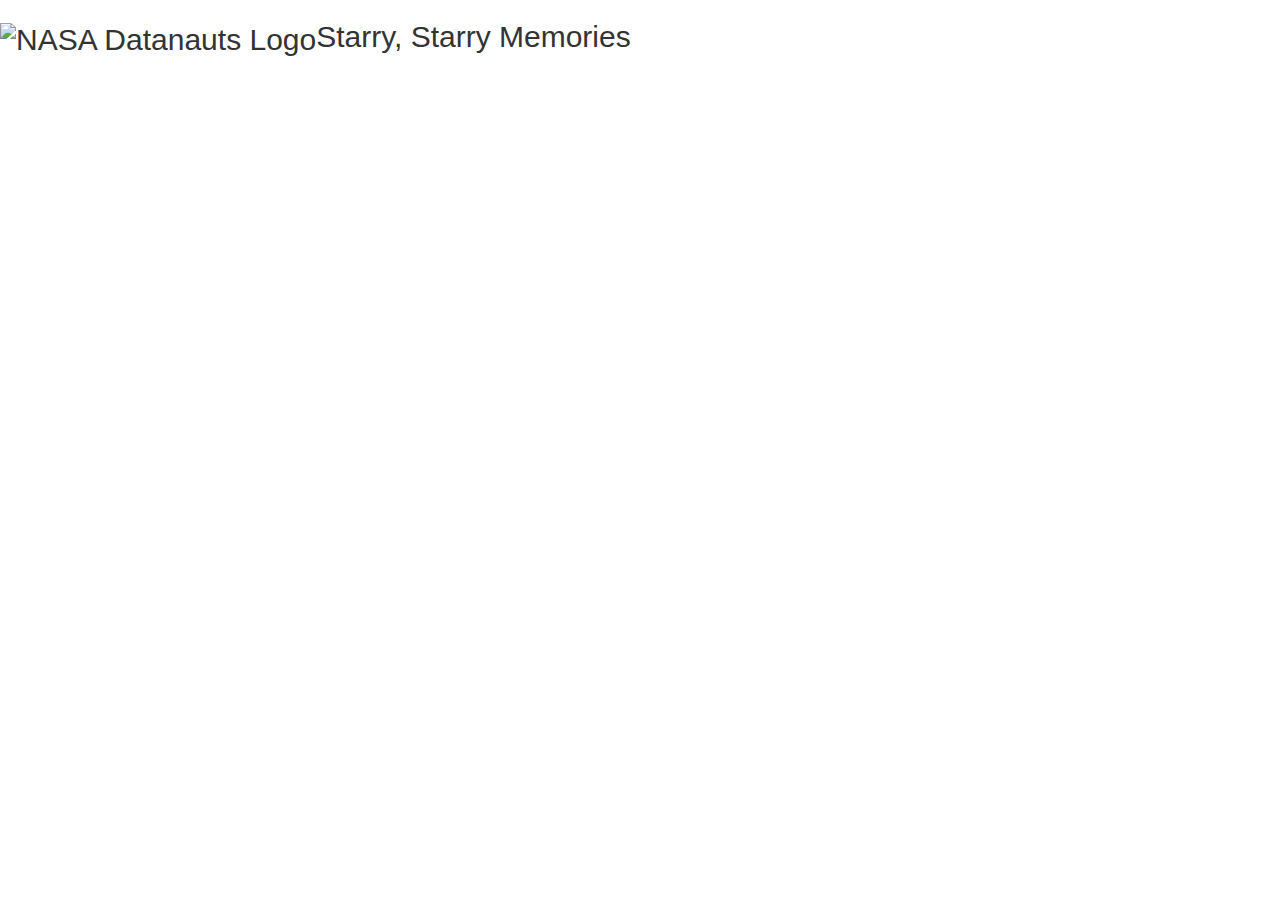
==== static/index.html @ c7b677c8 "js & html" ====
<!DOCTYPE html>
 
<html>
<head>
    <meta http-equiv="CACHE-CONTROL" content="public max-age=31536000">  
    <meta name="viewport" content="width=device-width, initial-scale=1.0">
    <!-- social media metatags -->
    <meta name="twitter:card" content="summary">
    <meta name="twitter:creator" content="@alexisylchan">
    <meta name="twitter:title" content="Starry, Starry, Memories">
    <meta name="twitter:description" content="Add some NASA-inspiration to your photos!">
    <meta name="twitter:image" content="/images/se4.jpg">
    <meta property="fb:app_id" content="689572657886554" />
    <meta property="og:url" content="http://www.starr.space" />
    <meta property="og:title"              content="Starry, Starry, Memories" />
    <meta property="og:description"        content="Add some NASA-inspiration to your photos!" />
    <meta property="og:image"              content="http://www.starr.space/images/se4_med.png" />

    <!-- style -->
    <link rel="icon" type="image/png" href="/images/datanauts.png">  
    <link href="//netdna.bootstrapcdn.com/bootstrap/3.1.1/css/bootstrap.css" rel="stylesheet">    
    <link href="http://maxcdn.bootstrapcdn.com/font-awesome/4.3.0/css/font-awesome.min.css" rel="stylesheet">
    <link href='http://fonts.googleapis.com/css?family=Great+Vibes' rel='stylesheet' type='text/css'>
    <link href='css/starrspace.css' rel='stylesheet' type='text/css'>

    <!-- source -->
    <script src="https://ajax.googleapis.com/ajax/libs/jquery/3.1.1/jquery.min.js" integrity="sha384-3ceskX3iaEnIogmQchP8opvBy3Mi7Ce34nWjpBIwVTHfGYWQS9jwHDVRnpKKHJg7" crossorigin="anonymous"></script>
    <script src="//netdna.bootstrapcdn.com/bootstrap/3.1.1/js/bootstrap.js"></script>    
    <script src="src/config.js"></script>
    <script src="src/oauth.js"></script>
    <script src="src/imgutil.js"></script>
    <script src="src/result.js"></script>
    <script src="src/daycounter.js"></script>
    <script src="src/facebookapi.js"></script>
    <script src="src/twitterapi.js"></script>
    <script src="src/tinypopup.js"></script>
    <script src="src/resultpanel.js"></script>
    <script src="src/pin.js"></script>
    <script src="src/layout.js"></script>
    <script src="src/starrspace.js"></script>


    <!-- Google Analytics -->
    <script>
    (function(i,s,o,g,r,a,m){i['GoogleAnalyticsObject']=r;i[r]=i[r]||function(){
    (i[r].q=i[r].q||[]).push(arguments)},i[r].l=1*new Date();a=s.createElement(o),
    m=s.getElementsByTagName(o)[0];a.async=1;a.src=g;m.parentNode.insertBefore(a,m)
    })(window,document,'script','https://www.google-analytics.com/analytics.js','ga');
    ga('create', 'apodstyletransfer', 'auto');
    ga('send', 'pageview');
    </script>
    <!-- End Google Analytics -->

    <!-- Facebook SDK -->
    <script>
      window.fbAsyncInit = function() {
        FB.init({
          appId      : myFBId,
          xfbml      : true,
          version    : 'v2.8'
        });
        FB.AppEvents.logPageView();
      };

      (function(d, s, id){
         var js, fjs = d.getElementsByTagName(s)[0];
         if (d.getElementById(id)) {return;}
         js = d.createElement(s); js.id = id;
         
         js.src = "//connect.facebook.net/en_US/sdk.js";
         fjs.parentNode.insertBefore(js, fjs);
       }(document, 'script', 'facebook-jssdk'));
    </script>
    <!-- End Facebook SDK -->
 
    <title>Starry, Starry Memories</title>
</head>
 
<body onload="window.start()">
    <div class="page-container">
    <h2 id="banner" class="nav nav-pills">
       <img src="/images/datanauts.svg" alt="NASA Datanauts Logo" title="A NASA Datanauts Project">Starry, Starry Memories
   </h2>
    <div id="wrapper" class="photos visible">
        <div id="columns">
        </div>
    </div>
    <div class="modal fade" id="introDlg" tabindex="-1" role="dialog" aria-labelledby="introDlgLabel">
        <div class="modal-dialog" role="document">
            <div class="modal-content">
                <div class="modal-body">
                    <button type="button" class="close" data-dismiss="modal" aria-label="Close">
                    <span aria-hidden="true">×</span>
                    </button>
                    <div id="introDesc">
                        <p><a href="/">Starr Space</a> is a 
                        <a target="_blank" href="https://open.nasa.gov/explore/datanauts/">NASA Datanauts</a> project created by 
                        <a target="_blank" href="https://twitter.com/alexisylchan">Alexis Chan</a> 
                        to share her love of NASA's amazing photographs.</p>

                        <p>
                        <b>Bonus</b>: Add some NASA-inspiration to your photos!</p>
                        <img id="style_example_img" src="/images/se3.png">

                        <div style="margin: 10px 0 20px 0;">Photos with the palette icon <span class="stylizeIcon palette" style="float:none">🎨</span> can be used as inspirations!</div> 

                        <p class="copyright">
                            Here's our <a target="_blank" href="/privacy">Privacy Policy</a>.<br/>
                            TLDR: Your photos are only used during the NASA-inspired-photo-creation, and are then immediately deleted from our server(s). We do not collect or share any personally-identifiable information or use it for profit.                            
                        </p>
                        <p class="copyright">All images are copyrights of their respective owners and documented at  
                        <a target="_blank" href="https://apod.nasa.gov/apod/astropix.html">NASA's Astronomy Picture of the Day</a> website. 
                        </p>
                        <p class="copyright"><a target="_blank" href="https://github.com/lengstrom/fast-style-transfer.git">Style-transfer code</a> copyright: (c) 2016 Logan Engstrom. Contact Logan for commercial use (email: engstrom at MIT dot edu). Free for research/noncommercial use, as long as proper attribution is given and this copyright notice is retained.
                        </p>
                        <p>Enjoy!</p>
                    </div>
                </div>
            </div>
        </div>
    </div>
    <div class="modal fade" id="expandModal" tabindex="-1" role="dialog" aria-labelledby="expandModalLabel">
        <div class="modal-dialog modal-lg" role="document">
            <div class="modal-content">
                <div id="expandModalBody" class="modal-body">
                    <button type="button" class="close" data-dismiss="modal" aria-label="Close">
                    <span aria-hidden="true">&times;</span>
                    </button>
                    <img id="expandedImage" class="expand-image"/>
                    <ul class="list-inline">
                        <li><a href="" id="go_to_nasa" title="Open external NASA page" target="_blank"><i class="fa fa-external-link"></i></a></li>
                        <li><a href="#" id="share_link_fb" class="icoFacebook" title="Share NASA Link on Facebook"><i class="fa fa-facebook"></i></a></li>
                        <li><a href="#" id="share_link_tw" class="icoTwitter" title="Share NASA Link on Twitter"><i class="fa fa-twitter"></i></a></li>
                    </ul>
                </div>
            </div>
        </div>
    </div>
    <div class="modal fade" id="resultDlg" tabindex="-1" role="dialog" aria-labelledby="resultDlgLabel">
        <div class="modal-dialog" role="document">
            <div class="modal-content">
                <div class="modal-body">
                    <button type="button" class="close" data-dismiss="modal" aria-label="Close">
                    <span aria-hidden="true">&times;</span>
                    </button>
                    <div class='result-section hidden'>
                        <img class="style-image"/>
                        <ul class="list-inline">
                            <li><a href="" class="icoDownload" id="download_styled" title="Download Photo" download="mydownload.png"><i class="fa fa-download"></i></a></li>
                            <li><a href="#" id="share_styled_fb" class="icoFacebook" title="Share Photo on Facebook"><i class="fa fa-facebook"></i></a></li>
                            <li><a href="#" id="share_styled_tw" class="icoTwitter" title="Share Photo on Twitter"><i class="fa fa-twitter"></i></a></li>
                        </ul>
                    </div>
                    <div class='instruction'>Add this style to your photo:</div>
                    <div id='imageSelectionControls'>
                    <button type="button" id="closeSource" class="close-source hidden" aria-label="close source image"><i class="fa fa-close"></i></button>
                    <img class="small-preview" title="Style Image" id="stylePostview"> 
                    <div class="plus-icon">+</div>
                    <label class="fileContainer" id="fileContainer" title="Upload Photo">+
                        <input id="uploadButton" type="file" />
                    </label>
                    <img class="small-preview" title="Source Photo" id="preview" />
                    </div>             
                    <button id="submitStyle" type="submit" class="btn disabled">Stylize!</button>
                    <div id="seconds" class=" seconds-hidden seconds">
                      <div id="bar" class="bar animating"></div>
                    </div>
                </div>
            </div>
        </div>
    </div>
    <div class="modal fade" id="tinyMessage" tabindex="-1" role="dialog" aria-labelledby="tinyMessageLabel">
        <div class="modal-dialog modal-sm" role="document">
            <div class="modal-content">
                <div class="modal-body">
                    <button type="button" class="close" data-dismiss="modal" aria-label="Close">
                    <span aria-hidden="true">&times;</span>
                    </button>
                    <span  id="tinyText" ></span>
                </div>
            </div>
        </div>
    </div>
    <div id="loader">
        <div class="sk-spinner sk-spinner-pulse"></div>
    </div>
    </div>
</body>
</html>
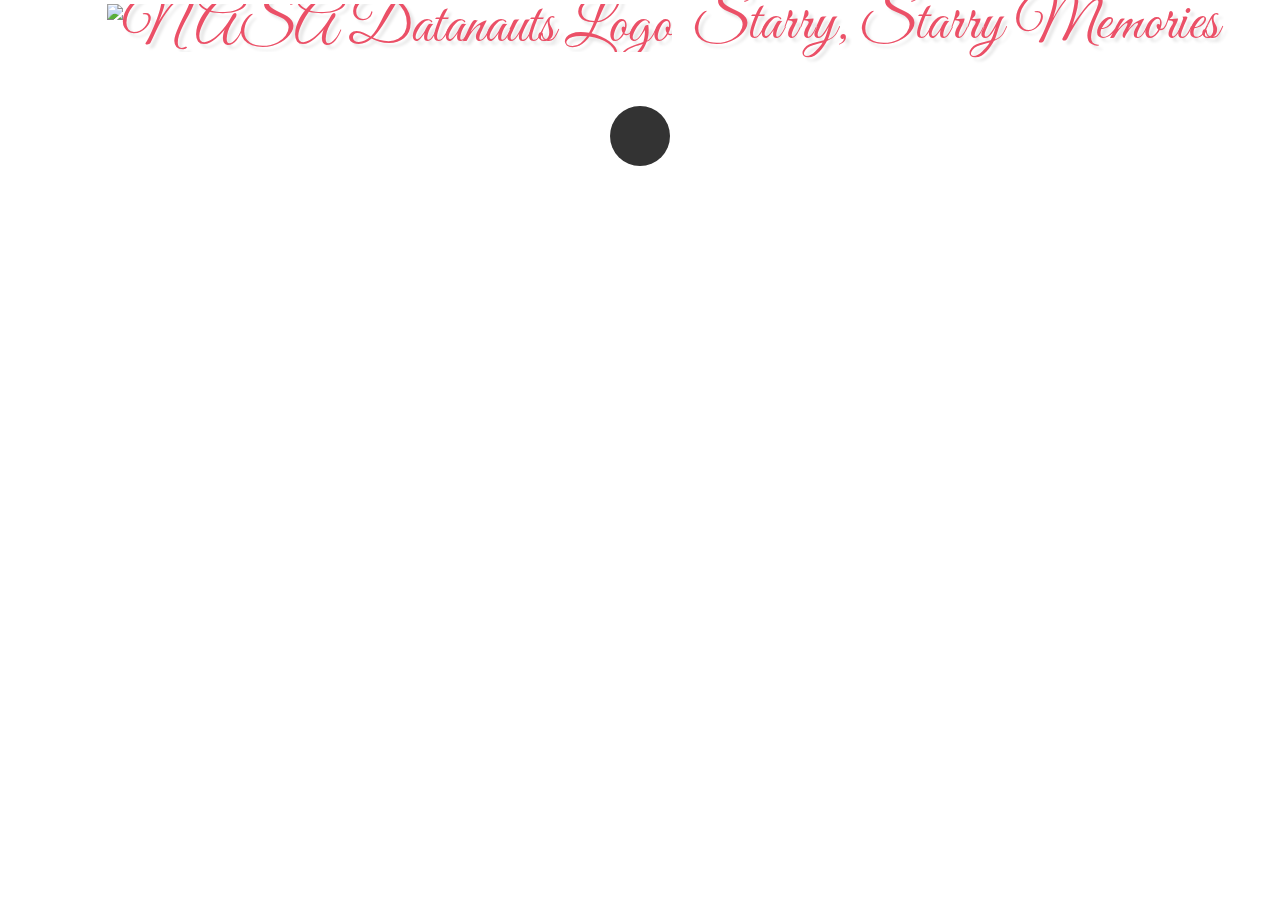
==== commit b30b6cab: "Antivirus, terms & conditions" ====
--- a/static/index.html
+++ b/static/index.html
@@ -34,6 +34,7 @@
     <script src="src/facebookapi.js"></script>
     <script src="src/twitterapi.js"></script>
     <script src="src/tinypopup.js"></script>
+    <script src="src/privacyandterms.js"></script>
     <script src="src/resultpanel.js"></script>
     <script src="src/pin.js"></script>
     <script src="src/layout.js"></script>
@@ -46,7 +47,8 @@
     (i[r].q=i[r].q||[]).push(arguments)},i[r].l=1*new Date();a=s.createElement(o),
     m=s.getElementsByTagName(o)[0];a.async=1;a.src=g;m.parentNode.insertBefore(a,m)
     })(window,document,'script','https://www.google-analytics.com/analytics.js','ga');
-    ga('create', 'apodstyletransfer', 'auto');
+
+    ga('create', 'UA-93752789-1', 'auto');
     ga('send', 'pageview');
     </script>
     <!-- End Google Analytics -->
@@ -157,7 +159,7 @@
                     <img class="small-preview" title="Style Image" id="stylePostview"> 
                     <div class="plus-icon">+</div>
                     <label class="fileContainer" id="fileContainer" title="Upload Photo">+
-                        <input id="uploadButton" type="file" />
+                        <input id="uploadButton" type="file" accept="image/*" />
                     </label>
                     <img class="small-preview" title="Source Photo" id="preview" />
                     </div>             
@@ -181,6 +183,17 @@
             </div>
         </div>
     </div>
+    <div class="privacy-modal modal fade" id="privacyAndTermsAck" tabindex="-1" role="dialog" aria-labelledby="privacyAndTermsAckLabel">
+        <div class="modal-dialog modal-sm" role="document">
+            <div class="modal-content">
+                <div class="modal-body">
+                    <button id="agreeBtn" aria-type="submit" class="btn" data-dismiss="modal" aria-label="Agree">Ok!</button>
+                    <span  id="privacyAndTermsText" >By using this site, you agree to the <a target="_blank" href="/privacy">Privacy Policy</a> and <a target="_blank" href="/terms">Terms of Service</a>.
+                    </span>
+                </div>
+            </div>
+        </div>
+    </div>
     <div id="loader">
         <div class="sk-spinner sk-spinner-pulse"></div>
     </div>
--- a/static/css/starrspace.css
+++ b/static/css/starrspace.css
@@ -0,0 +1,522 @@
+       body {
+           width: 100%;
+           height: 100%;
+       }
+       #introDesc {
+           font-family: helvetica;
+           font-size: 18px;
+           color: #333;
+           text-align: justify;
+           line-height: 28px;
+       }
+       .copyright {
+           line-height: 20px;
+           font-size: 14px;
+       }
+       #style_example_img {
+           margin-top: 20px;
+           width: 100%;
+       }
+       #introDesc a {
+           color: #eb5067;
+       }
+       #wrapper {
+           /*width: 90%;
+            max-width: 1100px;
+            min-width: 800px;
+            margin: 50px auto;
+            margin-top: 0;*/
+           
+           width: 95%;
+           /*            min-width: 800px;
+*/
+           
+           margin: 50px auto;
+           margin-top: 0;
+       }
+       #columns {
+           -webkit-column-count: 3;
+           -webkit-column-gap: 10px;
+           -webkit-column-fill: auto;
+           -moz-column-count: 3;
+           -moz-column-gap: 10px;
+           -moz-column-fill: auto;
+           column-count: 3;
+           column-gap: 15px;
+           column-fill: auto;
+       }
+       .pin {
+           display: inline-block;
+           background: #FEFEFE;
+           border: 2px solid #FAFAFA;
+           box-shadow: 0 1px 2px rgba(34, 25, 25, 0.4);
+           margin: 0 2px 15px;
+           -webkit-column-break-inside: avoid;
+           -moz-column-break-inside: avoid;
+           column-break-inside: avoid;
+           padding: 15px;
+           padding-bottom: 5px;
+           background: -webkit-linear-gradient(45deg, #FFF, #F9F9F9);
+           opacity: 1;
+           -webkit-transition: all .2s ease;
+           -moz-transition: all .2s ease;
+           -o-transition: all .2s ease;
+           transition: all .2s ease;
+       }
+       .pin img {
+           width: 100%;
+           border-bottom: 1px solid #ccc;
+           padding-bottom: 15px;
+           margin-bottom: 5px;
+           cursor: pointer;
+       }
+       .pin p {
+           font-family: helvetica;
+           font-size: 14px;
+           color: #333;
+           margin: 0;
+       }
+
+       #columns:hover .pin:not(:hover) {
+           opacity: 0.4;
+       }
+       .instruction {
+           font-family: helvetica;
+           color: #777;
+       }
+       @media screen {
+           #columns {
+               -webkit-column-count: 3;
+               -moz-column-count: 3;
+               column-count: 3;
+           }
+           h2 {
+               font: 100 60px/0.8 'Great Vibes', Helvetica, sans-serif;
+               color: #eb5067;
+               text-shadow: 4px 4px 3px rgba(0, 0, 0, 0.1);
+               text-align: center;
+               width: 100%;
+               cursor: pointer;
+           }
+           .nav-pills > img {
+               height: 80px;
+               margin: 4px 20px;
+           }
+           .nav.nav-pills {
+               margin-left: 1%;
+               margin-top: 0;
+           }
+           .privacy-modal {
+                width: 400px;
+                height: 120px;
+                overflow-y: hidden;
+                margin: 0;
+                left: 35%;
+                top: 20%;
+            }
+            .privacy-modal .modal-dialog.modal-sm, .privacy-modal .modal-content {
+                margin: 0;
+            }
+            .privacy-modal .modal-dialog.modal-sm, .privacy-modal .modal-content, .privacy-modal .modal-body {
+                width: 100%;
+            } 
+       }
+       /*tablet */
+       
+       @media screen and (min-device-width: 768px) and (max-device-width: 1024px),
+       (max-width: 980px) {
+           #columns {
+               -webkit-column-count: 2;
+               -moz-column-count: 2;
+               column-count: 2;
+           }
+           h2 {
+               font: 100 60px/0.8 'Great Vibes', Helvetica, sans-serif;
+               color: #eb5067;
+               text-shadow: 4px 4px 3px rgba(0, 0, 0, 0.1);
+               text-align: center;
+               width: 100%;
+               cursor: pointer;
+           }
+           .nav-pills > img {
+               height: 80px;
+               margin-right: 10px;
+           }
+           .nav.nav-pills {
+               margin-left: 2%;
+               margin-top: 0;
+           }
+           .privacy-modal {
+                width: 400px;
+                height: 120px;
+                overflow-y: hidden;
+                margin: 0;
+                left: 30%;
+                top: 20%;
+            }
+            .privacy-modal .modal-dialog.modal-sm, .privacy-modal .modal-content {
+                margin: 0;
+            }
+            .privacy-modal .modal-dialog.modal-sm, .privacy-modal .modal-content, .privacy-modal .modal-body {
+                width: 100%;
+            } 
+       }
+       @media screen and (max-width: 768px) {
+           h2 {
+               font: 100 45px/0.8 'Great Vibes', Helvetica, sans-serif;
+           }
+           .privacy-modal {
+                width: 400px;
+                height: 120px;
+                overflow-y: hidden;
+                margin: 0;
+                left: 25%;
+                top: 20%;
+            }
+            .privacy-modal .modal-dialog.modal-sm, .privacy-modal .modal-content {
+                margin: 0;
+            }
+            .privacy-modal .modal-dialog.modal-sm, .privacy-modal .modal-content, .privacy-modal .modal-body {
+                width: 100%;
+            } 
+       }
+       @media screen and (max-device-width: 480px) and (orientation: portrait),
+       (max-width: 600px) {
+           #columns {
+               -webkit-column-count: 1;
+               -moz-column-count: 1;
+               column-count: 1;
+           }
+           h2 {
+               font: 100 30px/0.8 'Great Vibes', Helvetica, sans-serif;
+               color: #eb5067;
+               text-shadow: 4px 4px 3px rgba(0, 0, 0, 0.1);
+               text-align: center;
+               width: 100%;
+               cursor: pointer;
+           }
+           .nav-pills > img {
+               height: 80px;
+               margin: 2px;
+           }
+           .nav.nav-pills {
+               margin-left: 0;
+               margin-top: 0;
+           }
+
+           #columns:hover .pin:not(:hover) {
+               opacity: 1;
+           }
+           .privacy-modal {
+                width: auto;
+                height: auto;
+                overflow-y: hidden;
+                margin: 0;
+                left: auto;
+                top: 20%;
+            }
+            .privacy-modal .modal-dialog.modal-sm, .privacy-modal .modal-content {
+                margin: 0;
+            }
+            .privacy-modal .modal-dialog.modal-sm, .privacy-modal .modal-content, .privacy-modal .modal-body {
+                width: 100%;
+            }
+       }
+       .nav-pills > li.active > a,
+       .nav-pills > li.active > a:hover,
+       .nav-pills > li.active > a:focus {
+           background-color: #eb5067;
+       }
+       .nav-pills > li > a {
+           color: #eb5067;
+       }
+       .stylizeIcon {
+           float: right;
+           z-index: 4;
+           display: inline-block;
+           font-family: "Dosis", sans-serif;
+           text-transform: uppercase;
+           cursor: pointer;
+           font-size: 20px;
+       }
+       .stylizeIcon.palette {
+           padding: 0 4px;
+           color: #fff;
+           background: #eb5067;
+       }
+       .stylizeIcon.heart {
+           padding: 0;
+           color: #eb5067;
+           background: #fff;
+       }
+       @keyframes heartbeat {
+           0% {
+               transform: scale( .75);
+           }
+           20% {
+               transform: scale( 1);
+           }
+           40% {
+               transform: scale( .75);
+           }
+           60% {
+               transform: scale( 1);
+           }
+           80% {
+               transform: scale( .75);
+           }
+           100% {
+               transform: scale( .75);
+           }
+       }
+       .stylizeIcon.heart:active {
+           animation: heartbeat 1s ease-in-out;
+       }
+       .result-section.hidden {
+           display: none;
+       }
+       .result-section.visible {
+           display: block;
+       }
+       .style-image,
+       .expand-image {
+           width: 100%;
+           height: 100%;
+       }
+       .modal-body .close {
+           margin-top: -18px;
+           margin-right: -15px;
+       }
+       .fileContainer [type=file] {
+           cursor: inherit;
+           display: block;
+           font-size: 999px;
+           filter: alpha(opacity=0);
+           min-height: 100%;
+           min-width: 100%;
+           opacity: 0;
+           position: absolute;
+           right: 0;
+           text-align: right;
+           top: 0;
+           cursor: pointer;
+       }
+       .plus-icon {
+           margin: 0 10px 0 10px;
+           display: inline;
+           position: relative;
+           background-color: #fff;
+           display: inline-block;
+           font-weight: bold;
+           text-align: center;
+           white-space: nowrap;
+           -webkit-user-select: none;
+           -moz-user-select: none;
+           -ms-user-select: none;
+           user-select: none;
+           width: 40px;
+           height: 80px;
+           font-family: fantasy;
+           font-size: 32px;
+           color: #b3b3b3;
+           vertical-align: middle;
+           padding-top: 20px;
+       }
+       .fileContainer {
+           top: 6px;
+           overflow: hidden;
+           position: relative;
+           border: 1px solid transparent;
+           background-color: #fff;
+           border-color: #ccc;
+           display: inline-block;
+           font-weight: normal;
+           line-height: 1.42857143;
+           text-align: center;
+           white-space: nowrap;
+           -webkit-user-select: none;
+           -moz-user-select: none;
+           -ms-user-select: none;
+           user-select: none;
+           border-radius: 4px;
+           width: 100px;
+           height: 80px;
+           font-family: fantasy;
+           font-size: 60px;
+           color: #7dafda;
+           vertical-align: middle;
+       }
+       .fileContainer.hidden {
+           display: none;
+       }
+       .fileContainer.visible {
+           display: initial;
+       }
+       #imageSelectionControls {
+           display: inline-block;
+       }
+       #stylize-controls {
+           margin: 5px 20% 5px 20%;
+       }
+       .fileContainer:hover {
+           color: #31708f;
+           background-color: #ebebeb;
+           border-color: #adadad;
+       }
+       .close-source {
+           color: #ccc;
+           font-weight: bold;
+           /* font-size: 12px; */
+           
+           float: right;
+           background-color: transparent;
+           /* border-color: #ccc; */
+           
+           width: 14px;
+           height: 10px;
+           cursor: pointer;
+           margin: 0;
+           padding: 2px;
+           border: none;
+           margin-top: 0;
+           margin-left: -14px;
+           /* font-family: arial bold; */
+       }
+       .close-source:hover {
+           color: black;
+       }
+       .close-source.visible {
+           display: inline;
+       }
+       .close-source.hidden {
+           display: none;
+       }
+       .small-preview {
+           display: none;
+           width: 100px;
+           height: 80px;
+           margin-top: 5px;
+       }
+       .small-preview.visible {
+           display: inline;
+       }
+       #submitStyle {
+           float: right;
+           margin-top: 52px;
+       }
+       .btn.disabled {
+           background-color: #ccc;
+           border-color: #efefef;
+           color: #fff;
+       }
+       .btn {
+           background-color: #428bca;
+           border-color: #357ebd;
+           color: #fff;
+       }
+       .btn:hover,
+       .btn:focus {
+           color: #ccc;
+           text-decoration: none;
+       }
+       .seconds-hidden {
+           display: none;
+       }
+       .seconds {
+           background-color: #d9edf7;
+           height: 3px;
+           margin: auto;
+           position: relative;
+           top: 10px;
+       }
+       .bar {
+           background: -webkit-linear-gradient(left, #d9edf7 30%, #50abf9 80%, #d9edf7 100%) repeat;
+           -webkit-background-size: 50% 100%;
+           height: 100%;
+           width: 100%;
+       }
+       .animating {
+           -webkit-animation: progress 0.5s infinite ease-in-out;
+       }
+       @-webkit-keyframes progress {
+           0% {
+               background-position: left top;
+           }
+           100% {
+               background-position: right top;
+           }
+       }
+       .stylize {
+           display: none;
+           height: 100%;
+       }
+       .stylize.visible {
+           display: block;
+           height: 100%;
+       }
+       .photos {
+           display: none;
+       }
+       .photos.visible {
+           display: block;
+       }
+       .list-inline {
+           margin-bottom: 0;
+           padding: 5px 0;
+           text-align: right;
+       }
+       ul.list-inline > li > a {
+           color: #cc50eb;
+           font-size: 18px;
+       }
+       .modal-dialog .model-content. .modal-body {
+           padding-bottom: 10px;
+       }
+       #expandModalBody {
+           padding-bottom: 0;
+       }
+       /***** Loader *****/
+       
+       #loader {
+           margin-top: 10px;
+       }
+       .sk-spinner-pulse.sk-spinner {
+           width: 60px;
+           height: 60px;
+           margin: 0 auto;
+           background-color: #333;
+           border-radius: 100%;
+           -webkit-animation: sk-pulseScaleOut 1s infinite ease-in-out;
+           animation: sk-pulseScaleOut 1s infinite ease-in-out;
+       }
+       @-webkit-keyframes sk-pulseScaleOut {
+           0% {
+               -webkit-transform: scale(0);
+               transform: scale(0);
+           }
+           100% {
+               -webkit-transform: scale(1);
+               transform: scale(1);
+               opacity: 0;
+           }
+       }
+       @keyframes sk-pulseScaleOut {
+           0% {
+               -webkit-transform: scale(0);
+               transform: scale(0);
+           }
+           100% {
+               -webkit-transform: scale(1);
+               transform: scale(1);
+               opacity: 0;
+           }
+       }
+
+    
+
+    #agreeBtn {
+        float: right;
+        margin-top: 14px;
+        padding: 3px 10px;
+    }
+    